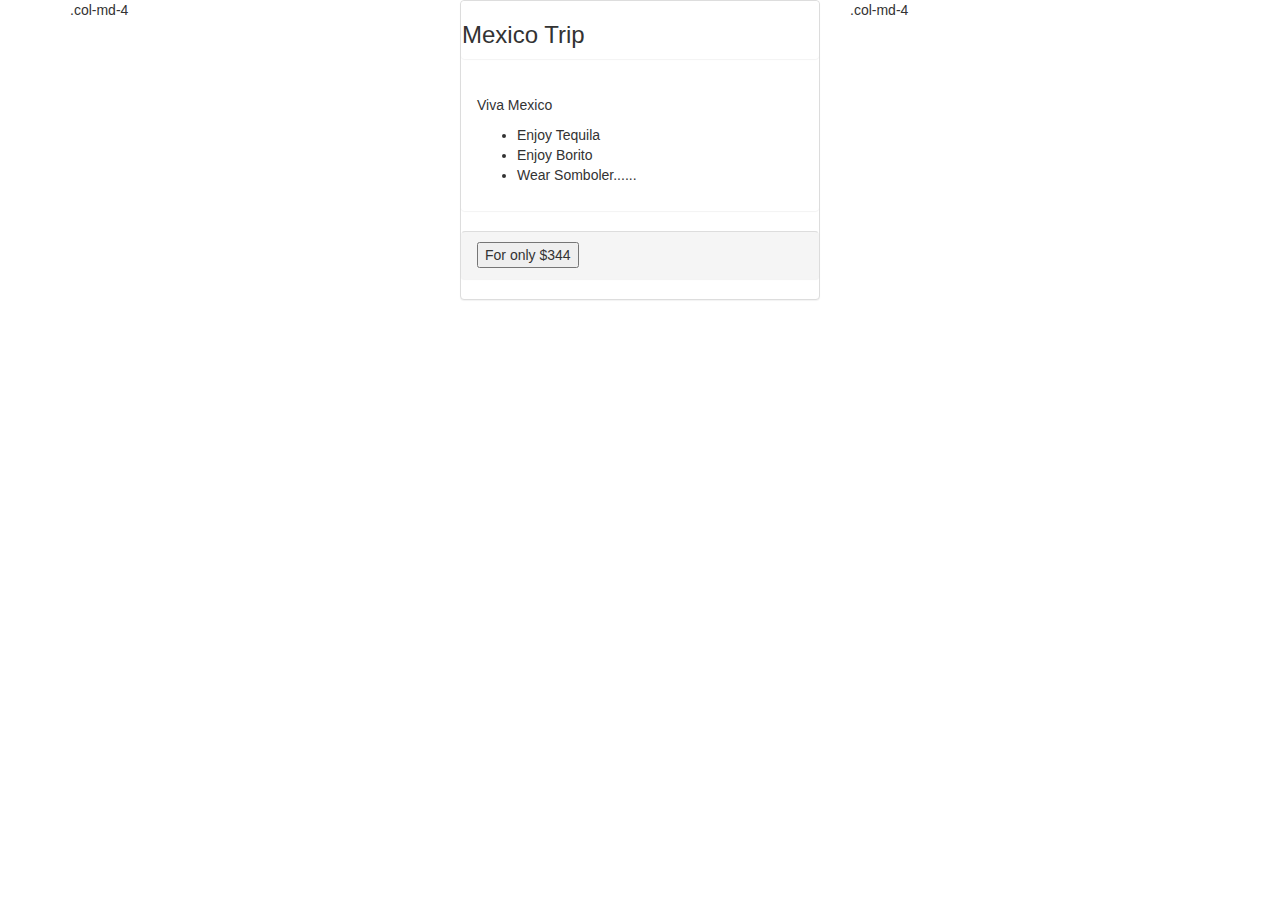
==== step2/index.html @ 8bfd0352 "a bit more detailed animation" ====
<!DOCTYPE html>
<html lang="en">
  <head>
    <meta charset="utf-8">
    <meta http-equiv="X-UA-Compatible" content="IE=edge">
    <meta name="viewport" content="width=device-width, initial-scale=1">
    <!-- The above 3 meta tags *must* come first in the head; any other head content must come *after* these tags -->
    <title>Bootstrap 101 Template</title>

    <!-- Bootstrap -->
    <link href="css/bootstrap.min.css" rel="stylesheet">
    <link href="application.css" rel="stylesheets">

    <!-- HTML5 shim and Respond.js for IE8 support of HTML5 elements and media queries -->
    <!-- WARNING: Respond.js doesn't work if you view the page via file:// -->
    <!--[if lt IE 9]>
      <script src="https://oss.maxcdn.com/html5shiv/3.7.3/html5shiv.min.js"></script>
      <script src="https://oss.maxcdn.com/respond/1.4.2/respond.min.js"></script>
    <![endif]-->
  </head>
  <body>
    <div class="container">
      <div class="row">
        <div class="col-md-4">.col-md-4</div>
        <div class="col-md-4">
          <div class="panel panel-default">
            <div class="panel panel-header">
              <h3>Mexico Trip</h3>
            </div>
            <div class="panel panel-body">
              <p>Viva Mexico</p>
              <ul>
                <li>Enjoy Tequila</li>
                <li>Enjoy Borito</li>
                <li>Wear Somboler......</li>
              </ul>
            </div>
            <div class="panel panel-footer">
              <button>For only $344</button>
            </div>
          </div>
        </div>
        <div class="col-md-4">.col-md-4</div>
      </div>
    </div>
    <!-- jQuery (necessary for Bootstrap's JavaScript plugins) -->
    <script src="https://ajax.googleapis.com/ajax/libs/jquery/1.12.4/jquery.min.js"></script>
    <!-- Include all compiled plugins (below), or include individual files as needed -->
    <script src="js/bootstrap.min.js"></script>
  </body>
</html>
---- step2/application.css ----
h1{
  font-size: 3em;
}

p{
  color: blue;
}

h3{
  text-align: center;
}
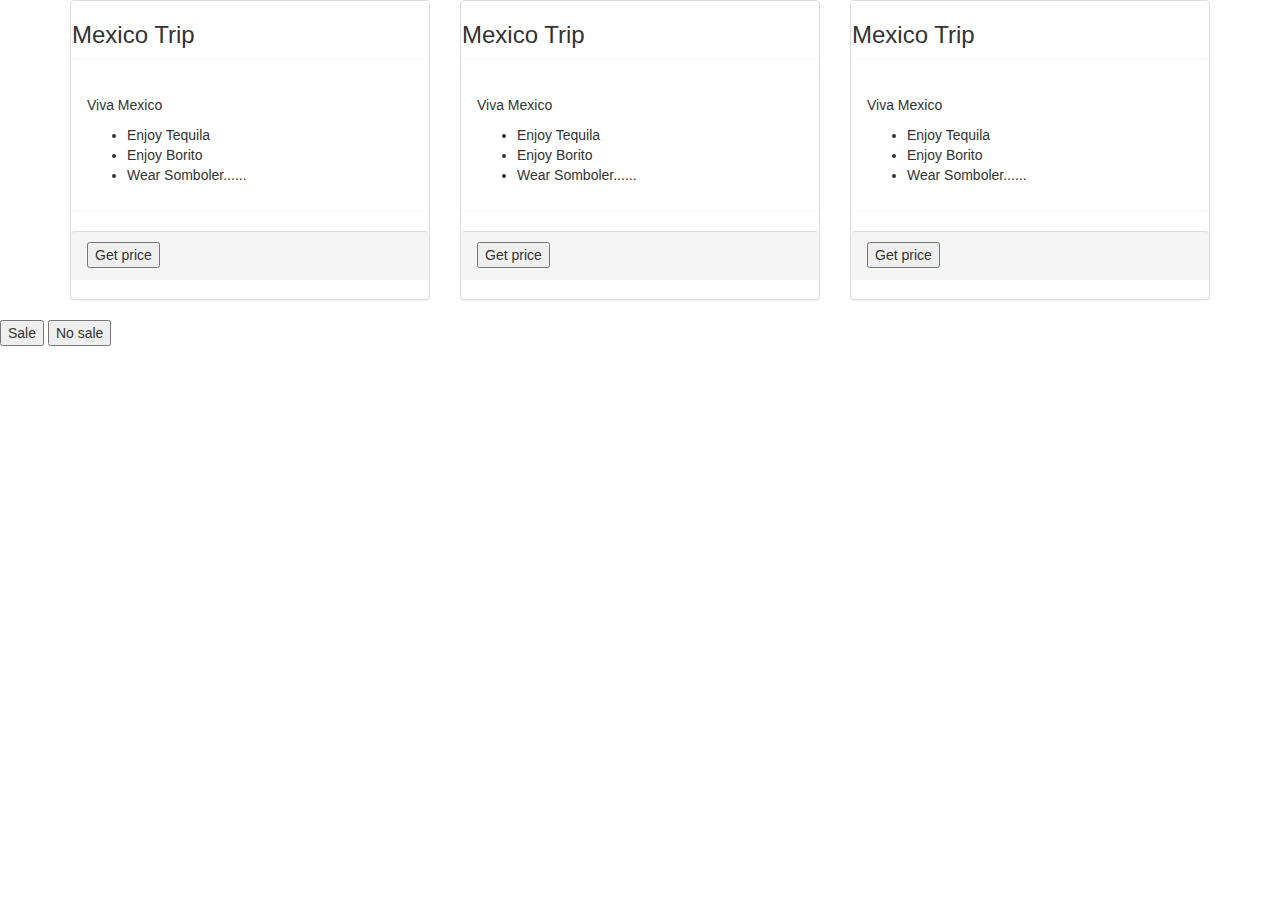
==== commit f1188255: "added jquery class for filtering and highlighTING" ====
--- a/step2/index.html
+++ b/step2/index.html
@@ -21,9 +21,26 @@
   <body>
     <div class="container">
       <div class="row">
-        <div class="col-md-4">.col-md-4</div>
         <div class="col-md-4">
           <div class="panel panel-default">
+            <div class="panel panel-header">
+              <h3>Mexico Trip</h3>
+            </div>
+            <div class="holiday onsale panel panel-body">
+              <p>Viva Mexico</p>
+              <ul>
+                <li>Enjoy Tequila</li>
+                <li>Enjoy Borito</li>
+                <li>Wear Somboler......</li>
+              </ul>
+            </div>
+            <div class="vacation panel panel-footer">
+              <button data-price="$90.00">Get price</button>
+            </div>
+          </div>
+        </div>
+        <div class="col-md-4">
+          <div class="holiday nosale panel panel-default">
             <div class="panel panel-header">
               <h3>Mexico Trip</h3>
             </div>
@@ -35,17 +52,39 @@
                 <li>Wear Somboler......</li>
               </ul>
             </div>
-            <div class="panel panel-footer">
-              <button>For only $344</button>
+            <div class="vacation panel panel-footer">
+              <button data-price="$194.00">Get price</button>
             </div>
           </div>
         </div>
-        <div class="col-md-4">.col-md-4</div>
+        <div class="col-md-4">
+          <div class="holiday nosale panel panel-default">
+            <div class="panel panel-header">
+              <h3>Mexico Trip</h3>
+            </div>
+            <div class="panel panel-body">
+              <p>Viva Mexico</p>
+              <ul>
+                <li>Enjoy Tequila</li>
+                <li>Enjoy Borito</li>
+                <li>Wear Somboler......</li>
+              </ul>
+            </div>
+            <div class="vacation panel panel-footer">
+              <button data-price="$190.00">Get price</button>
+            </div>
+          </div>
+        </div>
       </div>
+    </div>
+    <div id="filter">
+      <button id="sale">Sale</button>
+      <button id="nosale">No sale</button>
     </div>
     <!-- jQuery (necessary for Bootstrap's JavaScript plugins) -->
     <script src="https://ajax.googleapis.com/ajax/libs/jquery/1.12.4/jquery.min.js"></script>
     <!-- Include all compiled plugins (below), or include individual files as needed -->
     <script src="js/bootstrap.min.js"></script>
+    <script src="js/application.js"></script>
   </body>
 </html>
